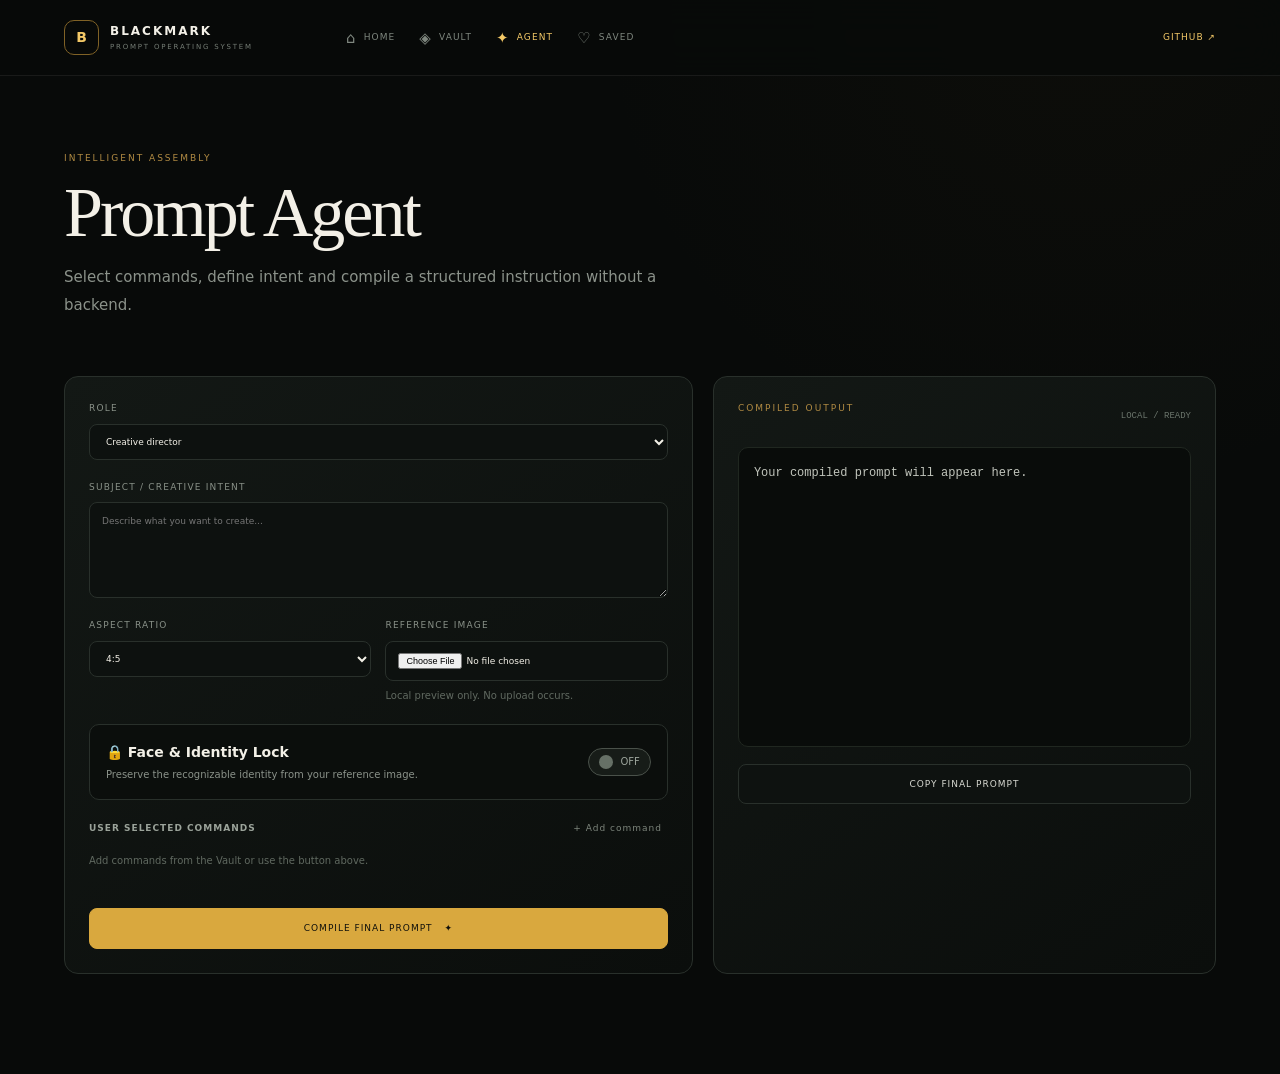
==== agent/index.html @ 3140cf43 "feat: rebuild BLACKMARK v2 prompt vault and agent" ====
<!doctype html><html lang="en"><head><meta charset="utf-8"><meta name="viewport" content="width=device-width, initial-scale=1, viewport-fit=cover"><meta name="theme-color" content="#080a09"><meta name="description" content="BLACKMARK — premium prompt vault and intelligent prompt compiler"><title>BLACKMARK — Prompt Operating System</title><link rel="stylesheet" href="../css/global.css"></head><body><noscript>BLACKMARK requires JavaScript to browse the local prompt vault.</noscript><script src="../js/config.js"></script><script src="../js/data-loader.js"></script><script src="../js/app.js"></script></body></html>
---- css/global.css ----
:root{--bg:#080a09;--surface:#0e1210;--surface-2:#131815;--line:#29302b;--text:#f3f0e7;--muted:#8b928a;--gold:#d9a83e;--gold-2:#f4c967;--danger:#d98768;--radius:14px;--shadow:0 22px 70px #0009;--sans:Inter,ui-sans-serif,system-ui,sans-serif;--serif:Georgia,'Times New Roman',serif}*{box-sizing:border-box}html{background:var(--bg);scroll-behavior:smooth}body{margin:0;background:radial-gradient(circle at 85% 0,#4c381313,transparent 32%),var(--bg);color:var(--text);font:14px/1.6 var(--sans)}a{color:inherit;text-decoration:none}button,input,select,textarea{font:inherit}button{cursor:pointer}button:focus-visible,a:focus-visible,input:focus-visible,select:focus-visible,textarea:focus-visible{outline:2px solid var(--gold-2);outline-offset:3px}.app-shell{min-height:100vh}.site-header{height:76px;display:flex;align-items:center;gap:32px;padding:0 clamp(18px,5vw,72px);border-bottom:1px solid #ffffff12;background:#080a09e8;backdrop-filter:blur(18px);position:sticky;top:0;z-index:20}.brand{display:flex;align-items:center;gap:11px;min-width:250px}.brand-mark{width:35px;height:35px;display:grid;place-items:center;border:1px solid #806226;border-radius:10px;color:var(--gold-2);font-weight:700}.brand b{display:block;letter-spacing:2px;font-size:12px}.brand small{display:block;color:#757d75;letter-spacing:1.8px;font-size:7px}.desktop-nav{display:flex;align-items:center;gap:24px}.desktop-nav a{display:flex;gap:7px;align-items:center;color:#7f877f;text-transform:uppercase;letter-spacing:1.1px;font-size:9px}.desktop-nav a:hover,.desktop-nav a.active{color:var(--gold-2)}.desktop-nav i,.bottom-nav i{font-style:normal;font-size:15px}.github-link{margin-left:auto;color:var(--gold-2);font-size:9px;letter-spacing:1px}.bottom-nav{display:none}.hero,.section,.page-head,.vault-layout,.agent-layout{max-width:1300px;margin:auto;padding-left:clamp(18px,5vw,72px);padding-right:clamp(18px,5vw,72px)}.hero{min-height:620px;display:grid;grid-template-columns:1.05fr .95fr;align-items:center;gap:40px}.eyebrow{color:#b18b43;font-size:9px;letter-spacing:2px;text-transform:uppercase;margin:0 0 14px}.hero h1,.page-head h1{font:500 clamp(46px,6vw,84px)/.98 var(--serif);letter-spacing:-3px;margin:0 0 24px;max-width:800px}.hero h1 em{color:var(--gold-2);font-style:normal}.lead{max-width:650px;color:var(--muted);font-size:15px;line-height:1.85}.hero-actions{display:flex;gap:10px;margin-top:30px;flex-wrap:wrap}.button{display:inline-flex;align-items:center;justify-content:center;gap:12px;border:1px solid var(--line);background:var(--surface);color:#d8d9d2;border-radius:8px;padding:12px 17px;text-transform:uppercase;letter-spacing:1px;font-size:9px}.button:hover{border-color:#8a6829;transform:translateY(-1px)}.button.gold{background:var(--gold);border-color:var(--gold);color:#10100b}.button.small{padding:9px 11px}.button.wide{width:100%;margin-top:20px}.hero-stats{display:flex;gap:28px;margin-top:45px}.hero-stats div{padding-right:28px;border-right:1px solid var(--line)}.hero-stats div:last-child{border:0}.hero-stats b{font:500 25px var(--serif);display:block}.hero-stats span{color:#707970;text-transform:uppercase;font-size:8px;letter-spacing:1.2px}.hero-orbit{height:430px;position:relative;display:grid;place-items:center}.orbit-ring{position:absolute;border:1px solid #80632855;border-radius:50%;transform:rotate(-20deg)}.ring-a{width:360px;height:230px}.ring-b{width:265px;height:390px;transform:rotate(43deg);border-color:#ffffff18}.orbit-core{width:180px;height:180px;border:1px solid #b98d37;border-radius:50%;display:grid;place-content:center;text-align:center;background:radial-gradient(circle,#684d1e99,#0b0f0c 70%);box-shadow:0 0 80px #b98d3720}.orbit-core span{font:500 55px var(--serif);color:var(--gold-2)}.orbit-core small{color:#7e857d;font:8px var(--sans);letter-spacing:1.4px}.section{padding-top:72px}.section-heading{display:flex;justify-content:space-between;align-items:end;margin-bottom:20px}.section-heading h2{font:500 37px/1 var(--serif);margin:0}.inline-link{color:var(--gold-2);font-size:10px}.access-grid{display:grid;grid-template-columns:repeat(4,1fr);gap:10px}.access-grid a{padding:22px;border:1px solid var(--line);background:linear-gradient(140deg,var(--surface-2),var(--surface));border-radius:12px;transition:.2s}.access-grid a:hover{border-color:#8b682a;transform:translateY(-3px)}.access-grid span{color:var(--gold-2);font-size:25px}.access-grid b,.access-grid small{display:block}.access-grid b{margin-top:20px}.access-grid small{color:var(--muted);font-size:11px}.horizontal-list{display:flex;gap:12px;overflow-x:auto;scroll-snap-type:x mandatory;padding-bottom:10px}.horizontal-list .prompt-card{min-width:310px;scroll-snap-align:start}.category-grid{display:grid;grid-template-columns:repeat(4,1fr);gap:10px;padding-bottom:80px}.category-card{position:relative;min-height:190px;padding:18px;border:1px solid var(--line);border-radius:12px;background:linear-gradient(145deg,#131915,#0b0e0c);transition:.2s}.category-card:hover{border-color:#846328;transform:translateY(-3px)}.category-icon{color:var(--gold-2);font-size:21px}.category-index{float:right;color:#59615a;font:10px monospace}.category-card h3{font:500 22px/1.1 var(--serif);margin:18px 0 8px}.category-card p{color:var(--muted);font-size:11px;line-height:1.6}.category-card footer{position:absolute;bottom:15px;color:#697169;font-size:9px;text-transform:uppercase;letter-spacing:1px}.category-card footer b{color:var(--gold-2);margin-left:6px}.prompt-card{padding:18px;border:1px solid var(--line);border-radius:12px;background:linear-gradient(145deg,#131815,#0c100e);min-height:235px;transition:.2s}.prompt-card:hover{border-color:#765a29;box-shadow:var(--shadow);transform:translateY(-2px)}.card-meta,.card-footer,.result-bar,.output-head,.selected-head{display:flex;align-items:center;justify-content:space-between;gap:12px}.command{color:var(--gold-2);font:12px ui-monospace,monospace}.icon-button{border:0;background:transparent;color:#707970;font-size:20px}.icon-button.saved{color:var(--gold-2)}.prompt-card h3{font:500 22px/1.1 var(--serif);margin:20px 0 8px}.prompt-card p{color:var(--muted);font-size:12px;margin:0}.instruction{color:#b5b9b0;font:11px/1.6 ui-monospace,monospace;border:1px solid #202720;background:#090c0a;border-radius:8px;padding:10px;margin:16px 0;max-height:59px;overflow:hidden}.card-footer{border-top:1px solid var(--line);padding-top:13px;color:#677067;font-size:9px}.text-button{border:0;background:transparent;color:#7d857c;font-size:9px;letter-spacing:1px}.text-button:hover,.text-button.gold{color:var(--gold-2)}.page-head{padding-top:75px;padding-bottom:42px}.page-head h1{font-size:clamp(45px,6vw,70px);margin-bottom:16px}.vault-layout{display:grid;grid-template-columns:240px 1fr;gap:30px;padding-bottom:90px}.filter-panel{position:sticky;top:100px;align-self:start}.search-label,.agent-panel label{display:block;color:#899188;text-transform:uppercase;letter-spacing:1.2px;font-size:9px}.search-label input,.agent-panel input,.agent-panel select,.agent-panel textarea{display:block;width:100%;margin-top:8px;padding:11px 12px;background:#0d110f;border:1px solid var(--line);border-radius:8px;color:var(--text);outline:none}.filter-title{color:#626a62;text-transform:uppercase;letter-spacing:1.4px;font-size:9px;margin:30px 0 10px}.filter-link{display:flex;justify-content:space-between;padding:9px 10px;color:#7e877e;font-size:11px;border-radius:7px}.filter-link span{color:#525a52;font-size:9px}.filter-link:hover,.filter-link.active{background:#181b14;color:var(--gold-2)}.prompt-grid{display:grid;grid-template-columns:repeat(2,minmax(0,1fr));gap:12px}.result-bar{margin-bottom:15px;color:#929a91;font-size:11px}.empty-state,.error-state{text-align:center;border:1px dashed #3a423a;border-radius:12px;padding:70px 20px;color:var(--muted);grid-column:1/-1}.empty-state span{font-size:35px;color:var(--gold-2)}.agent-layout{display:grid;grid-template-columns:1fr .8fr;gap:20px;padding-bottom:100px}.agent-panel,.output-panel{border:1px solid var(--line);border-radius:14px;background:linear-gradient(145deg,#131815,#0b0e0c);padding:24px}.agent-panel>label{margin-bottom:20px}.agent-grid{display:grid;grid-template-columns:1fr 1fr;gap:14px}.helper{display:block;color:#606960;font-size:10px;margin-top:7px;text-transform:none;letter-spacing:0}.lock-card{display:flex;justify-content:space-between;align-items:center;padding:16px;border:1px solid var(--line);border-radius:10px;margin:20px 0;background:#0b0e0c}.lock-card.on{border-color:#8e6b2a;background:#1b160b}.lock-card b,.lock-card small{display:block}.lock-card small{color:var(--muted);font-size:10px;margin-top:4px}.switch{border:1px solid #4a514a;background:#171c18;border-radius:30px;color:#9ba39a;padding:5px 10px;display:flex;gap:8px;align-items:center;font-size:10px}.switch span{width:14px;height:14px;border-radius:50%;background:#667066}.lock-card.on .switch{color:var(--gold-2);border-color:#97712f}.lock-card.on .switch span{background:var(--gold-2)}.selected-head{color:#9ba39a;text-transform:uppercase;letter-spacing:1px;font-size:9px}.selected-commands{display:flex;flex-wrap:wrap;gap:7px;margin-top:10px;min-height:42px}.selected-commands button{padding:7px 10px;border:1px solid #715725;background:#19140a;color:var(--gold-2);border-radius:18px;font:10px monospace}.output-panel{min-height:440px}.output-head span{font:9px monospace;color:#6b756c}.output-panel pre{white-space:pre-wrap;min-height:300px;color:#c1c5bc;font:12px/1.7 ui-monospace,monospace;background:#090c0a;border:1px solid #202720;border-radius:10px;padding:15px;margin:17px 0}.output-panel .button{margin-top:0;width:100%}#toast{position:fixed;left:50%;bottom:25px;z-index:40;transform:translate(-50%,20px);opacity:0;pointer-events:none;background:var(--gold);color:#10100b;padding:10px 16px;border-radius:7px;font-size:11px;font-weight:700;transition:.2s}.show{opacity:1!important;transform:translate(-50%,0)!important}
@media(max-width:900px){.desktop-nav{gap:12px}.desktop-nav a{font-size:8px}.github-link{display:none}.hero{grid-template-columns:1fr}.hero-orbit{position:absolute;right:-100px;top:120px;opacity:.25;width:470px}.hero-copy{position:relative;z-index:1}.access-grid,.category-grid{grid-template-columns:repeat(2,1fr)}.vault-layout{grid-template-columns:1fr}.filter-panel{position:static}.filter-panel .filter-link{display:none}.filter-panel .filter-link.active{display:flex}.agent-layout{grid-template-columns:1fr}}
@media(max-width:620px){body{padding-bottom:72px}.site-header{height:64px;padding:0 16px}.brand{min-width:0}.brand small{font-size:6px}.desktop-nav{display:none}.bottom-nav{position:fixed;display:flex;bottom:0;left:0;right:0;height:68px;padding-bottom:env(safe-area-inset-bottom);background:#0c100eeF;border-top:1px solid var(--line);z-index:30;justify-content:space-around}.bottom-nav a{display:flex;flex-direction:column;align-items:center;justify-content:center;gap:2px;color:#737c73;font-size:9px}.bottom-nav a.active{color:var(--gold-2)}.bottom-nav i{font-size:18px}.hero{min-height:650px;padding-top:60px}.hero h1{font-size:51px;letter-spacing:-2px}.hero-stats{gap:15px;margin-top:30px}.hero-stats div{padding-right:14px;margin-right:0}.section{padding-top:54px}.section-heading h2{font-size:31px}.access-grid,.category-grid,.prompt-grid{grid-template-columns:1fr}.access-grid a{min-height:145px}.category-grid{gap:8px}.category-card{min-height:165px}.horizontal-list .prompt-card{min-width:285px}.page-head{padding-top:48px}.page-head h1{letter-spacing:-2px}.vault-layout{padding-bottom:40px}.agent-panel,.output-panel{padding:16px}.agent-grid{grid-template-columns:1fr}.lock-card{align-items:flex-start;gap:12px}.prompt-card h3{font-size:20px}}
@media(prefers-reduced-motion:reduce){*,*:before,*:after{scroll-behavior:auto!important;transition:none!important}}
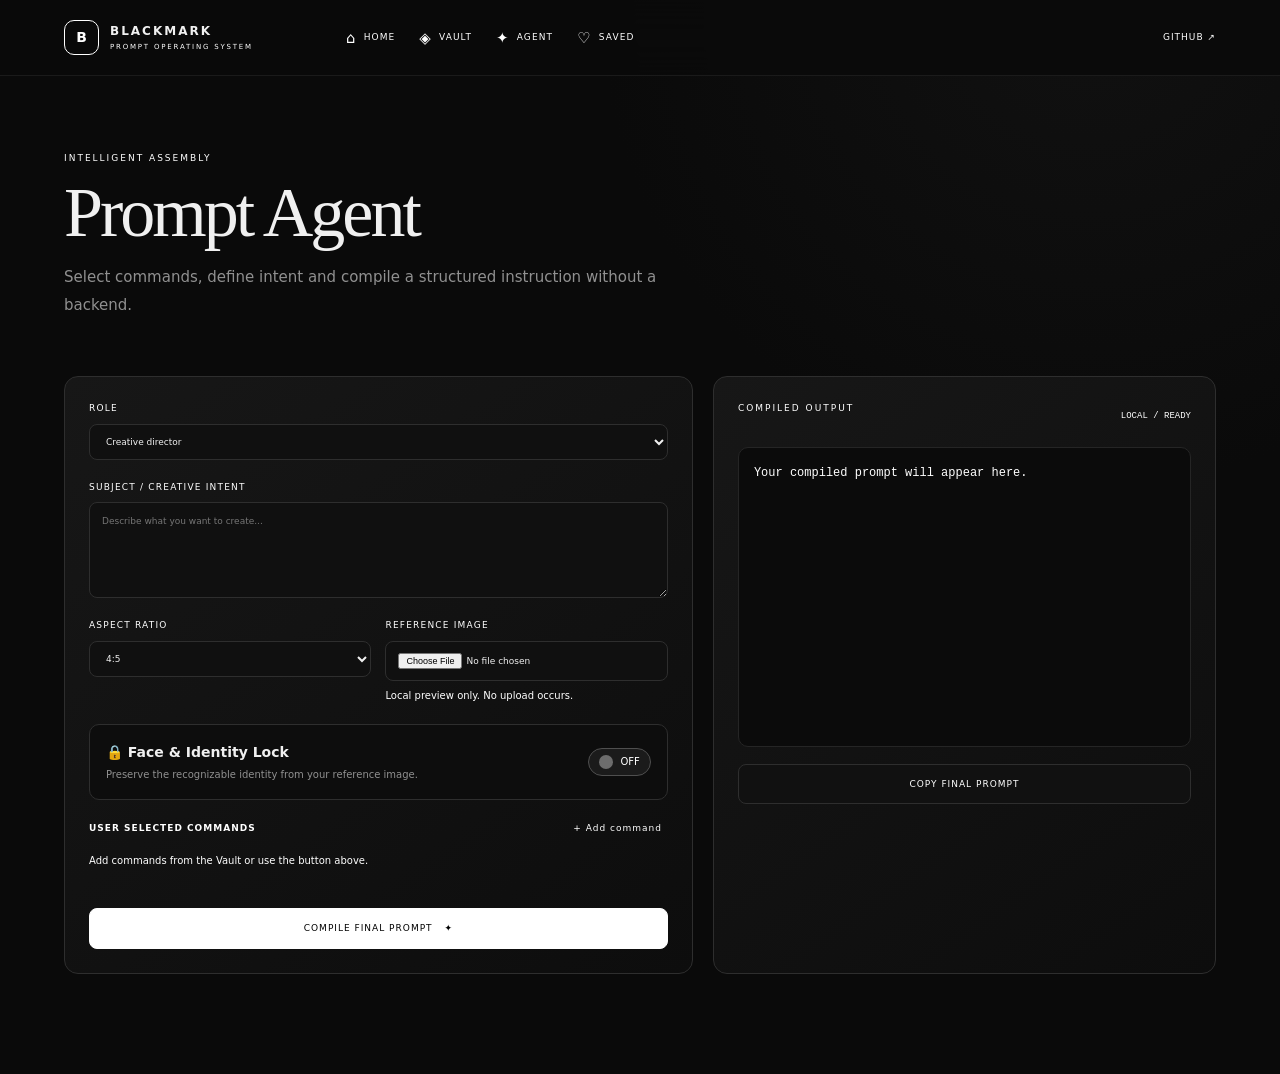
==== commit bef2dae0: "fix: refresh deployed assets and restore category totals" ====
--- a/agent/index.html
+++ b/agent/index.html
@@ -1 +1 @@
-<!doctype html><html lang="en"><head><meta charset="utf-8"><meta name="viewport" content="width=device-width, initial-scale=1, viewport-fit=cover"><meta name="theme-color" content="#080a09"><meta name="description" content="BLACKMARK — premium prompt vault and intelligent prompt compiler"><title>BLACKMARK — Prompt Operating System</title><link rel="stylesheet" href="../css/global.css"></head><body><noscript>BLACKMARK requires JavaScript to browse the local prompt vault.</noscript><script src="../js/config.js"></script><script src="../js/data-loader.js"></script><script src="../js/app.js"></script></body></html>
+<!doctype html><html lang="en"><head><meta charset="utf-8"><meta name="viewport" content="width=device-width, initial-scale=1, viewport-fit=cover"><meta name="theme-color" content="#080a09"><meta name="description" content="BLACKMARK — premium prompt vault and intelligent prompt compiler"><title>BLACKMARK — Prompt Operating System</title><link rel="stylesheet" href="../css/global.css?v=de8bb08-2"></head><body><noscript>BLACKMARK requires JavaScript to browse the local prompt vault.</noscript><script src="../js/config.js?v=de8bb08-2"></script><script src="../js/data-loader.js?v=de8bb08-2"></script><script src="../js/app.js?v=de8bb08-2"></script></body></html>
--- a/css/global.css
+++ b/css/global.css
@@ -1,4 +1,7 @@
-:root{--bg:#080a09;--surface:#0e1210;--surface-2:#131815;--line:#29302b;--text:#f3f0e7;--muted:#8b928a;--gold:#d9a83e;--gold-2:#f4c967;--danger:#d98768;--radius:14px;--shadow:0 22px 70px #0009;--sans:Inter,ui-sans-serif,system-ui,sans-serif;--serif:Georgia,'Times New Roman',serif}*{box-sizing:border-box}html{background:var(--bg);scroll-behavior:smooth}body{margin:0;background:radial-gradient(circle at 85% 0,#4c381313,transparent 32%),var(--bg);color:var(--text);font:14px/1.6 var(--sans)}a{color:inherit;text-decoration:none}button,input,select,textarea{font:inherit}button{cursor:pointer}button:focus-visible,a:focus-visible,input:focus-visible,select:focus-visible,textarea:focus-visible{outline:2px solid var(--gold-2);outline-offset:3px}.app-shell{min-height:100vh}.site-header{height:76px;display:flex;align-items:center;gap:32px;padding:0 clamp(18px,5vw,72px);border-bottom:1px solid #ffffff12;background:#080a09e8;backdrop-filter:blur(18px);position:sticky;top:0;z-index:20}.brand{display:flex;align-items:center;gap:11px;min-width:250px}.brand-mark{width:35px;height:35px;display:grid;place-items:center;border:1px solid #806226;border-radius:10px;color:var(--gold-2);font-weight:700}.brand b{display:block;letter-spacing:2px;font-size:12px}.brand small{display:block;color:#757d75;letter-spacing:1.8px;font-size:7px}.desktop-nav{display:flex;align-items:center;gap:24px}.desktop-nav a{display:flex;gap:7px;align-items:center;color:#7f877f;text-transform:uppercase;letter-spacing:1.1px;font-size:9px}.desktop-nav a:hover,.desktop-nav a.active{color:var(--gold-2)}.desktop-nav i,.bottom-nav i{font-style:normal;font-size:15px}.github-link{margin-left:auto;color:var(--gold-2);font-size:9px;letter-spacing:1px}.bottom-nav{display:none}.hero,.section,.page-head,.vault-layout,.agent-layout{max-width:1300px;margin:auto;padding-left:clamp(18px,5vw,72px);padding-right:clamp(18px,5vw,72px)}.hero{min-height:620px;display:grid;grid-template-columns:1.05fr .95fr;align-items:center;gap:40px}.eyebrow{color:#b18b43;font-size:9px;letter-spacing:2px;text-transform:uppercase;margin:0 0 14px}.hero h1,.page-head h1{font:500 clamp(46px,6vw,84px)/.98 var(--serif);letter-spacing:-3px;margin:0 0 24px;max-width:800px}.hero h1 em{color:var(--gold-2);font-style:normal}.lead{max-width:650px;color:var(--muted);font-size:15px;line-height:1.85}.hero-actions{display:flex;gap:10px;margin-top:30px;flex-wrap:wrap}.button{display:inline-flex;align-items:center;justify-content:center;gap:12px;border:1px solid var(--line);background:var(--surface);color:#d8d9d2;border-radius:8px;padding:12px 17px;text-transform:uppercase;letter-spacing:1px;font-size:9px}.button:hover{border-color:#8a6829;transform:translateY(-1px)}.button.gold{background:var(--gold);border-color:var(--gold);color:#10100b}.button.small{padding:9px 11px}.button.wide{width:100%;margin-top:20px}.hero-stats{display:flex;gap:28px;margin-top:45px}.hero-stats div{padding-right:28px;border-right:1px solid var(--line)}.hero-stats div:last-child{border:0}.hero-stats b{font:500 25px var(--serif);display:block}.hero-stats span{color:#707970;text-transform:uppercase;font-size:8px;letter-spacing:1.2px}.hero-orbit{height:430px;position:relative;display:grid;place-items:center}.orbit-ring{position:absolute;border:1px solid #80632855;border-radius:50%;transform:rotate(-20deg)}.ring-a{width:360px;height:230px}.ring-b{width:265px;height:390px;transform:rotate(43deg);border-color:#ffffff18}.orbit-core{width:180px;height:180px;border:1px solid #b98d37;border-radius:50%;display:grid;place-content:center;text-align:center;background:radial-gradient(circle,#684d1e99,#0b0f0c 70%);box-shadow:0 0 80px #b98d3720}.orbit-core span{font:500 55px var(--serif);color:var(--gold-2)}.orbit-core small{color:#7e857d;font:8px var(--sans);letter-spacing:1.4px}.section{padding-top:72px}.section-heading{display:flex;justify-content:space-between;align-items:end;margin-bottom:20px}.section-heading h2{font:500 37px/1 var(--serif);margin:0}.inline-link{color:var(--gold-2);font-size:10px}.access-grid{display:grid;grid-template-columns:repeat(4,1fr);gap:10px}.access-grid a{padding:22px;border:1px solid var(--line);background:linear-gradient(140deg,var(--surface-2),var(--surface));border-radius:12px;transition:.2s}.access-grid a:hover{border-color:#8b682a;transform:translateY(-3px)}.access-grid span{color:var(--gold-2);font-size:25px}.access-grid b,.access-grid small{display:block}.access-grid b{margin-top:20px}.access-grid small{color:var(--muted);font-size:11px}.horizontal-list{display:flex;gap:12px;overflow-x:auto;scroll-snap-type:x mandatory;padding-bottom:10px}.horizontal-list .prompt-card{min-width:310px;scroll-snap-align:start}.category-grid{display:grid;grid-template-columns:repeat(4,1fr);gap:10px;padding-bottom:80px}.category-card{position:relative;min-height:190px;padding:18px;border:1px solid var(--line);border-radius:12px;background:linear-gradient(145deg,#131915,#0b0e0c);transition:.2s}.category-card:hover{border-color:#846328;transform:translateY(-3px)}.category-icon{color:var(--gold-2);font-size:21px}.category-index{float:right;color:#59615a;font:10px monospace}.category-card h3{font:500 22px/1.1 var(--serif);margin:18px 0 8px}.category-card p{color:var(--muted);font-size:11px;line-height:1.6}.category-card footer{position:absolute;bottom:15px;color:#697169;font-size:9px;text-transform:uppercase;letter-spacing:1px}.category-card footer b{color:var(--gold-2);margin-left:6px}.prompt-card{padding:18px;border:1px solid var(--line);border-radius:12px;background:linear-gradient(145deg,#131815,#0c100e);min-height:235px;transition:.2s}.prompt-card:hover{border-color:#765a29;box-shadow:var(--shadow);transform:translateY(-2px)}.card-meta,.card-footer,.result-bar,.output-head,.selected-head{display:flex;align-items:center;justify-content:space-between;gap:12px}.command{color:var(--gold-2);font:12px ui-monospace,monospace}.icon-button{border:0;background:transparent;color:#707970;font-size:20px}.icon-button.saved{color:var(--gold-2)}.prompt-card h3{font:500 22px/1.1 var(--serif);margin:20px 0 8px}.prompt-card p{color:var(--muted);font-size:12px;margin:0}.instruction{color:#b5b9b0;font:11px/1.6 ui-monospace,monospace;border:1px solid #202720;background:#090c0a;border-radius:8px;padding:10px;margin:16px 0;max-height:59px;overflow:hidden}.card-footer{border-top:1px solid var(--line);padding-top:13px;color:#677067;font-size:9px}.text-button{border:0;background:transparent;color:#7d857c;font-size:9px;letter-spacing:1px}.text-button:hover,.text-button.gold{color:var(--gold-2)}.page-head{padding-top:75px;padding-bottom:42px}.page-head h1{font-size:clamp(45px,6vw,70px);margin-bottom:16px}.vault-layout{display:grid;grid-template-columns:240px 1fr;gap:30px;padding-bottom:90px}.filter-panel{position:sticky;top:100px;align-self:start}.search-label,.agent-panel label{display:block;color:#899188;text-transform:uppercase;letter-spacing:1.2px;font-size:9px}.search-label input,.agent-panel input,.agent-panel select,.agent-panel textarea{display:block;width:100%;margin-top:8px;padding:11px 12px;background:#0d110f;border:1px solid var(--line);border-radius:8px;color:var(--text);outline:none}.filter-title{color:#626a62;text-transform:uppercase;letter-spacing:1.4px;font-size:9px;margin:30px 0 10px}.filter-link{display:flex;justify-content:space-between;padding:9px 10px;color:#7e877e;font-size:11px;border-radius:7px}.filter-link span{color:#525a52;font-size:9px}.filter-link:hover,.filter-link.active{background:#181b14;color:var(--gold-2)}.prompt-grid{display:grid;grid-template-columns:repeat(2,minmax(0,1fr));gap:12px}.result-bar{margin-bottom:15px;color:#929a91;font-size:11px}.empty-state,.error-state{text-align:center;border:1px dashed #3a423a;border-radius:12px;padding:70px 20px;color:var(--muted);grid-column:1/-1}.empty-state span{font-size:35px;color:var(--gold-2)}.agent-layout{display:grid;grid-template-columns:1fr .8fr;gap:20px;padding-bottom:100px}.agent-panel,.output-panel{border:1px solid var(--line);border-radius:14px;background:linear-gradient(145deg,#131815,#0b0e0c);padding:24px}.agent-panel>label{margin-bottom:20px}.agent-grid{display:grid;grid-template-columns:1fr 1fr;gap:14px}.helper{display:block;color:#606960;font-size:10px;margin-top:7px;text-transform:none;letter-spacing:0}.lock-card{display:flex;justify-content:space-between;align-items:center;padding:16px;border:1px solid var(--line);border-radius:10px;margin:20px 0;background:#0b0e0c}.lock-card.on{border-color:#8e6b2a;background:#1b160b}.lock-card b,.lock-card small{display:block}.lock-card small{color:var(--muted);font-size:10px;margin-top:4px}.switch{border:1px solid #4a514a;background:#171c18;border-radius:30px;color:#9ba39a;padding:5px 10px;display:flex;gap:8px;align-items:center;font-size:10px}.switch span{width:14px;height:14px;border-radius:50%;background:#667066}.lock-card.on .switch{color:var(--gold-2);border-color:#97712f}.lock-card.on .switch span{background:var(--gold-2)}.selected-head{color:#9ba39a;text-transform:uppercase;letter-spacing:1px;font-size:9px}.selected-commands{display:flex;flex-wrap:wrap;gap:7px;margin-top:10px;min-height:42px}.selected-commands button{padding:7px 10px;border:1px solid #715725;background:#19140a;color:var(--gold-2);border-radius:18px;font:10px monospace}.output-panel{min-height:440px}.output-head span{font:9px monospace;color:#6b756c}.output-panel pre{white-space:pre-wrap;min-height:300px;color:#c1c5bc;font:12px/1.7 ui-monospace,monospace;background:#090c0a;border:1px solid #202720;border-radius:10px;padding:15px;margin:17px 0}.output-panel .button{margin-top:0;width:100%}#toast{position:fixed;left:50%;bottom:25px;z-index:40;transform:translate(-50%,20px);opacity:0;pointer-events:none;background:var(--gold);color:#10100b;padding:10px 16px;border-radius:7px;font-size:11px;font-weight:700;transition:.2s}.show{opacity:1!important;transform:translate(-50%,0)!important}
+:root{--bg:#0a0a0a;--surface:#111111;--surface-2:#171717;--line:#2e2e2e;--text:#f0f0f0;--muted:#909090;--accent:#ffffff;--accent-strong:#ffffff;--danger:#ffffff;--radius:14px;--shadow:0 22px 70px #0009;--sans:Inter,ui-sans-serif,system-ui,sans-serif;--serif:Georgia,'Times New Roman',serif}*{box-sizing:border-box}html{background:var(--bg);scroll-behavior:smooth}body{margin:0;background:radial-gradient(circle at 85% 0,#111111,transparent 32%),var(--bg);color:var(--text);font:14px/1.6 var(--sans)}a{color:inherit;text-decoration:none}button,input,select,textarea{font:inherit}button{cursor:pointer}button:focus-visible,a:focus-visible,input:focus-visible,select:focus-visible,textarea:focus-visible{outline:2px solid var(--accent-strong);outline-offset:3px}.app-shell{min-height:100vh}.site-header{height:76px;display:flex;align-items:center;gap:32px;padding:0 clamp(18px,5vw,72px);border-bottom:1px solid #ffffff12;background:#0a0a0ae8;backdrop-filter:blur(18px);position:sticky;top:0;z-index:20}.brand{display:flex;align-items:center;gap:11px;min-width:250px}.brand-mark{width:35px;height:35px;display:grid;place-items:center;border:1px solid #ffffff;border-radius:10px;color:var(--accent-strong);font-weight:700}.brand b{display:block;letter-spacing:2px;font-size:12px}.brand small{display:block;color:#ffffff;letter-spacing:1.8px;font-size:7px}.desktop-nav{display:flex;align-items:center;gap:24px}.desktop-nav a{display:flex;gap:7px;align-items:center;color:#ffffff;text-transform:uppercase;letter-spacing:1.1px;font-size:9px}.desktop-nav a:hover,.desktop-nav a.active{color:var(--accent-strong)}.desktop-nav i,.bottom-nav i{font-style:normal;font-size:15px}.github-link{margin-left:auto;color:var(--accent-strong);font-size:9px;letter-spacing:1px}.bottom-nav{display:none}.hero,.section,.page-head,.vault-layout,.agent-layout{max-width:1300px;margin:auto;padding-left:clamp(18px,5vw,72px);padding-right:clamp(18px,5vw,72px)}.hero{min-height:620px;display:grid;grid-template-columns:1.05fr .95fr;align-items:center;gap:40px}.eyebrow{color:#ffffff;font-size:9px;letter-spacing:2px;text-transform:uppercase;margin:0 0 14px}.hero h1,.page-head h1{font:500 clamp(46px,6vw,84px)/.98 var(--serif);letter-spacing:-3px;margin:0 0 24px;max-width:800px}.hero h1 em{color:var(--accent-strong);font-style:normal}.lead{max-width:650px;color:var(--muted);font-size:15px;line-height:1.85}.hero-actions{display:flex;gap:10px;margin-top:30px;flex-wrap:wrap}.button{display:inline-flex;align-items:center;justify-content:center;gap:12px;border:1px solid var(--line);background:var(--surface);color:#ffffff;border-radius:8px;padding:12px 17px;text-transform:uppercase;letter-spacing:1px;font-size:9px}.button:hover{border-color:#ffffff;transform:translateY(-1px)}.button.gold{background:var(--accent);border-color:var(--accent);color:#ffffff}.button.small{padding:9px 11px}.button.wide{width:100%;margin-top:20px}.hero-stats{display:flex;gap:28px;margin-top:45px}.hero-stats div{padding-right:28px;border-right:1px solid var(--line)}.hero-stats div:last-child{border:0}.hero-stats b{font:500 25px var(--serif);display:block}.hero-stats span{color:#ffffff;text-transform:uppercase;font-size:8px;letter-spacing:1.2px}.hero-orbit{height:430px;position:relative;display:grid;place-items:center}.orbit-ring{position:absolute;border:1px solid #65656555;border-radius:50%;transform:rotate(-20deg)}.ring-a{width:360px;height:230px}.ring-b{width:265px;height:390px;transform:rotate(43deg);border-color:#ffffff18}.orbit-core{width:180px;height:180px;border:1px solid #ffffff;border-radius:50%;display:grid;place-content:center;text-align:center;background:radial-gradient(circle,#30303099,#0e0e0e 70%);box-shadow:0 0 80px #ffffff20}.orbit-core span{font:500 55px var(--serif);color:var(--accent-strong)}.orbit-core small{color:#ffffff;font:8px var(--sans);letter-spacing:1.4px}.section{padding-top:72px}.section-heading{display:flex;justify-content:space-between;align-items:end;margin-bottom:20px}.section-heading h2{font:500 37px/1 var(--serif);margin:0}.inline-link{color:var(--accent-strong);font-size:10px}.access-grid{display:grid;grid-template-columns:repeat(4,1fr);gap:10px}.access-grid a{padding:22px;border:1px solid var(--line);background:linear-gradient(140deg,var(--surface-2),var(--surface));border-radius:12px;transition:.2s}.access-grid a:hover{border-color:#ffffff;transform:translateY(-3px)}.access-grid span{color:var(--accent-strong);font-size:25px}.access-grid b,.access-grid small{display:block}.access-grid b{margin-top:20px}.access-grid small{color:var(--muted);font-size:11px}.horizontal-list{display:flex;gap:12px;overflow-x:auto;scroll-snap-type:x mandatory;padding-bottom:10px}.horizontal-list .prompt-card{min-width:310px;scroll-snap-align:start}.category-grid{display:grid;grid-template-columns:repeat(4,1fr);gap:10px;padding-bottom:80px}.category-card{position:relative;min-height:190px;padding:18px;border:1px solid var(--line);border-radius:12px;background:linear-gradient(145deg,#171717,#0d0d0d);transition:.2s}.category-card:hover{border-color:#ffffff;transform:translateY(-3px)}.category-icon{color:var(--accent-strong);font-size:21px}.category-index{float:right;color:#ffffff;font:10px monospace}.category-card h3{font:500 22px/1.1 var(--serif);margin:18px 0 8px}.category-card p{color:var(--muted);font-size:11px;line-height:1.6}.category-card footer{position:absolute;bottom:15px;color:#ffffff;font-size:9px;text-transform:uppercase;letter-spacing:1px}.category-card footer b{color:var(--accent-strong);margin-left:6px}.prompt-card{padding:18px;border:1px solid var(--line);border-radius:12px;background:linear-gradient(145deg,#171717,#0f0f0f);min-height:235px;transition:.2s}.prompt-card:hover{border-color:#ffffff;box-shadow:var(--shadow);transform:translateY(-2px)}.card-meta,.card-footer,.result-bar,.output-head,.selected-head{display:flex;align-items:center;justify-content:space-between;gap:12px}.command{color:var(--accent-strong);font:12px ui-monospace,monospace}.icon-button{border:0;background:transparent;color:#ffffff;font-size:20px}.icon-button.saved{color:var(--accent-strong)}.prompt-card h3{font:500 22px/1.1 var(--serif);margin:20px 0 8px}.prompt-card p{color:var(--muted);font-size:12px;margin:0}.instruction{color:#ffffff;font:11px/1.6 ui-monospace,monospace;border:1px solid #252525;background:#0b0b0b;border-radius:8px;padding:10px;margin:16px 0;max-height:59px;overflow:hidden}.card-footer{border-top:1px solid var(--line);padding-top:13px;color:#ffffff;font-size:9px}.text-button{border:0;background:transparent;color:#ffffff;font-size:9px;letter-spacing:1px}.text-button:hover,.text-button.gold{color:var(--accent-strong)}.page-head{padding-top:75px;padding-bottom:42px}.page-head h1{font-size:clamp(45px,6vw,70px);margin-bottom:16px}.vault-layout{display:grid;grid-template-columns:240px 1fr;gap:30px;padding-bottom:90px}.filter-panel{position:sticky;top:100px;align-self:start}.search-label,.agent-panel label{display:block;color:#ffffff;text-transform:uppercase;letter-spacing:1.2px;font-size:9px}.search-label input,.agent-panel input,.agent-panel select,.agent-panel textarea{display:block;width:100%;margin-top:8px;padding:11px 12px;background:#101010;border:1px solid var(--line);border-radius:8px;color:var(--text);outline:none}.filter-title{color:#ffffff;text-transform:uppercase;letter-spacing:1.4px;font-size:9px;margin:30px 0 10px}.filter-link{display:flex;justify-content:space-between;padding:9px 10px;color:#ffffff;font-size:11px;border-radius:7px}.filter-link span{color:#ffffff;font-size:9px}.filter-link:hover,.filter-link.active{background:#1a1a1a;color:var(--accent-strong)}.prompt-grid{display:grid;grid-template-columns:repeat(2,minmax(0,1fr));gap:12px}.result-bar{margin-bottom:15px;color:#ffffff;font-size:11px}.empty-state,.error-state{text-align:center;border:1px dashed #404040;border-radius:12px;padding:70px 20px;color:var(--muted);grid-column:1/-1}.empty-state span{font-size:35px;color:var(--accent-strong)}.agent-layout{display:grid;grid-template-columns:1fr .8fr;gap:20px;padding-bottom:100px}.agent-panel,.output-panel{border:1px solid var(--line);border-radius:14px;background:linear-gradient(145deg,#171717,#0d0d0d);padding:24px}.agent-panel>label{margin-bottom:20px}.agent-grid{display:grid;grid-template-columns:1fr 1fr;gap:14px}.helper{display:block;color:#ffffff;font-size:10px;margin-top:7px;text-transform:none;letter-spacing:0}.lock-card{display:flex;justify-content:space-between;align-items:center;padding:16px;border:1px solid var(--line);border-radius:10px;margin:20px 0;background:#0d0d0d}.lock-card.on{border-color:#ffffff;background:#161616}.lock-card b,.lock-card small{display:block}.lock-card small{color:var(--muted);font-size:10px;margin-top:4px}.switch{border:1px solid #4f4f4f;background:#1b1b1b;border-radius:30px;color:#ffffff;padding:5px 10px;display:flex;gap:8px;align-items:center;font-size:10px}.switch span{width:14px;height:14px;border-radius:50%;background:#6d6d6d}.lock-card.on .switch{color:var(--accent-strong);border-color:#ffffff}.lock-card.on .switch span{background:var(--accent-strong)}.selected-head{color:#ffffff;text-transform:uppercase;letter-spacing:1px;font-size:9px}.selected-commands{display:flex;flex-wrap:wrap;gap:7px;margin-top:10px;min-height:42px}.selected-commands button{padding:7px 10px;border:1px solid #ffffff;background:#141414;color:var(--accent-strong);border-radius:18px;font:10px monospace}.output-panel{min-height:440px}.output-head span{font:9px monospace;color:#ffffff}.output-panel pre{white-space:pre-wrap;min-height:300px;color:#ffffff;font:12px/1.7 ui-monospace,monospace;background:#0b0b0b;border:1px solid #252525;border-radius:10px;padding:15px;margin:17px 0}.output-panel .button{margin-top:0;width:100%}#toast{position:fixed;left:50%;bottom:25px;z-index:40;transform:translate(-50%,20px);opacity:0;pointer-events:none;background:var(--accent);color:#ffffff;padding:10px 16px;border-radius:7px;font-size:11px;font-weight:700;transition:.2s}.show{opacity:1!important;transform:translate(-50%,0)!important}
 @media(max-width:900px){.desktop-nav{gap:12px}.desktop-nav a{font-size:8px}.github-link{display:none}.hero{grid-template-columns:1fr}.hero-orbit{position:absolute;right:-100px;top:120px;opacity:.25;width:470px}.hero-copy{position:relative;z-index:1}.access-grid,.category-grid{grid-template-columns:repeat(2,1fr)}.vault-layout{grid-template-columns:1fr}.filter-panel{position:static}.filter-panel .filter-link{display:none}.filter-panel .filter-link.active{display:flex}.agent-layout{grid-template-columns:1fr}}
-@media(max-width:620px){body{padding-bottom:72px}.site-header{height:64px;padding:0 16px}.brand{min-width:0}.brand small{font-size:6px}.desktop-nav{display:none}.bottom-nav{position:fixed;display:flex;bottom:0;left:0;right:0;height:68px;padding-bottom:env(safe-area-inset-bottom);background:#0c100eeF;border-top:1px solid var(--line);z-index:30;justify-content:space-around}.bottom-nav a{display:flex;flex-direction:column;align-items:center;justify-content:center;gap:2px;color:#737c73;font-size:9px}.bottom-nav a.active{color:var(--gold-2)}.bottom-nav i{font-size:18px}.hero{min-height:650px;padding-top:60px}.hero h1{font-size:51px;letter-spacing:-2px}.hero-stats{gap:15px;margin-top:30px}.hero-stats div{padding-right:14px;margin-right:0}.section{padding-top:54px}.section-heading h2{font-size:31px}.access-grid,.category-grid,.prompt-grid{grid-template-columns:1fr}.access-grid a{min-height:145px}.category-grid{gap:8px}.category-card{min-height:165px}.horizontal-list .prompt-card{min-width:285px}.page-head{padding-top:48px}.page-head h1{letter-spacing:-2px}.vault-layout{padding-bottom:40px}.agent-panel,.output-panel{padding:16px}.agent-grid{grid-template-columns:1fr}.lock-card{align-items:flex-start;gap:12px}.prompt-card h3{font-size:20px}}
+@media(max-width:620px){body{padding-bottom:72px}.site-header{height:64px;padding:0 16px}.brand{min-width:0}.brand small{font-size:6px}.desktop-nav{display:none}.bottom-nav{position:fixed;display:flex;bottom:0;left:0;right:0;height:68px;padding-bottom:env(safe-area-inset-bottom);background:#0f0f0feF;border-top:1px solid var(--line);z-index:30;justify-content:space-around}.bottom-nav a{display:flex;flex-direction:column;align-items:center;justify-content:center;gap:2px;color:#ffffff;font-size:9px}.bottom-nav a.active{color:var(--accent-strong)}.bottom-nav i{font-size:18px}.hero{min-height:650px;padding-top:60px}.hero h1{font-size:51px;letter-spacing:-2px}.hero-stats{gap:15px;margin-top:30px}.hero-stats div{padding-right:14px;margin-right:0}.section{padding-top:54px}.section-heading h2{font-size:31px}.access-grid,.category-grid,.prompt-grid{grid-template-columns:1fr}.access-grid a{min-height:145px}.category-grid{gap:8px}.category-card{min-height:165px}.horizontal-list .prompt-card{min-width:285px}.page-head{padding-top:48px}.page-head h1{letter-spacing:-2px}.vault-layout{padding-bottom:40px}.agent-panel,.output-panel{padding:16px}.agent-grid{grid-template-columns:1fr}.lock-card{align-items:flex-start;gap:12px}.prompt-card h3{font-size:20px}}
 @media(prefers-reduced-motion:reduce){*,*:before,*:after{scroll-behavior:auto!important;transition:none!important}}
+
+/* Strict monochrome overrides: hierarchy comes from type, spacing and contrast. */
+:root{--gold:#fff;--gold-2:#fff;--accent:#fff;--accent-strong:#fff} .button.gold{background:#fff;color:#000;border-color:#fff}.command,.eyebrow,.inline-link,.access-grid span,.category-icon,.category-card footer b,.text-button.gold,.orbit-core span,.switch{color:#fff}.orbit-ring{border-color:#fff5}.category-card:hover,.prompt-card:hover,.access-grid a:hover{border-color:#fff}.lock-card.on{border-color:#fff;background:#181818}.lock-card.on .switch{border-color:#fff;color:#fff}.lock-card.on .switch span{background:#fff} #toast{background:#fff;color:#000}
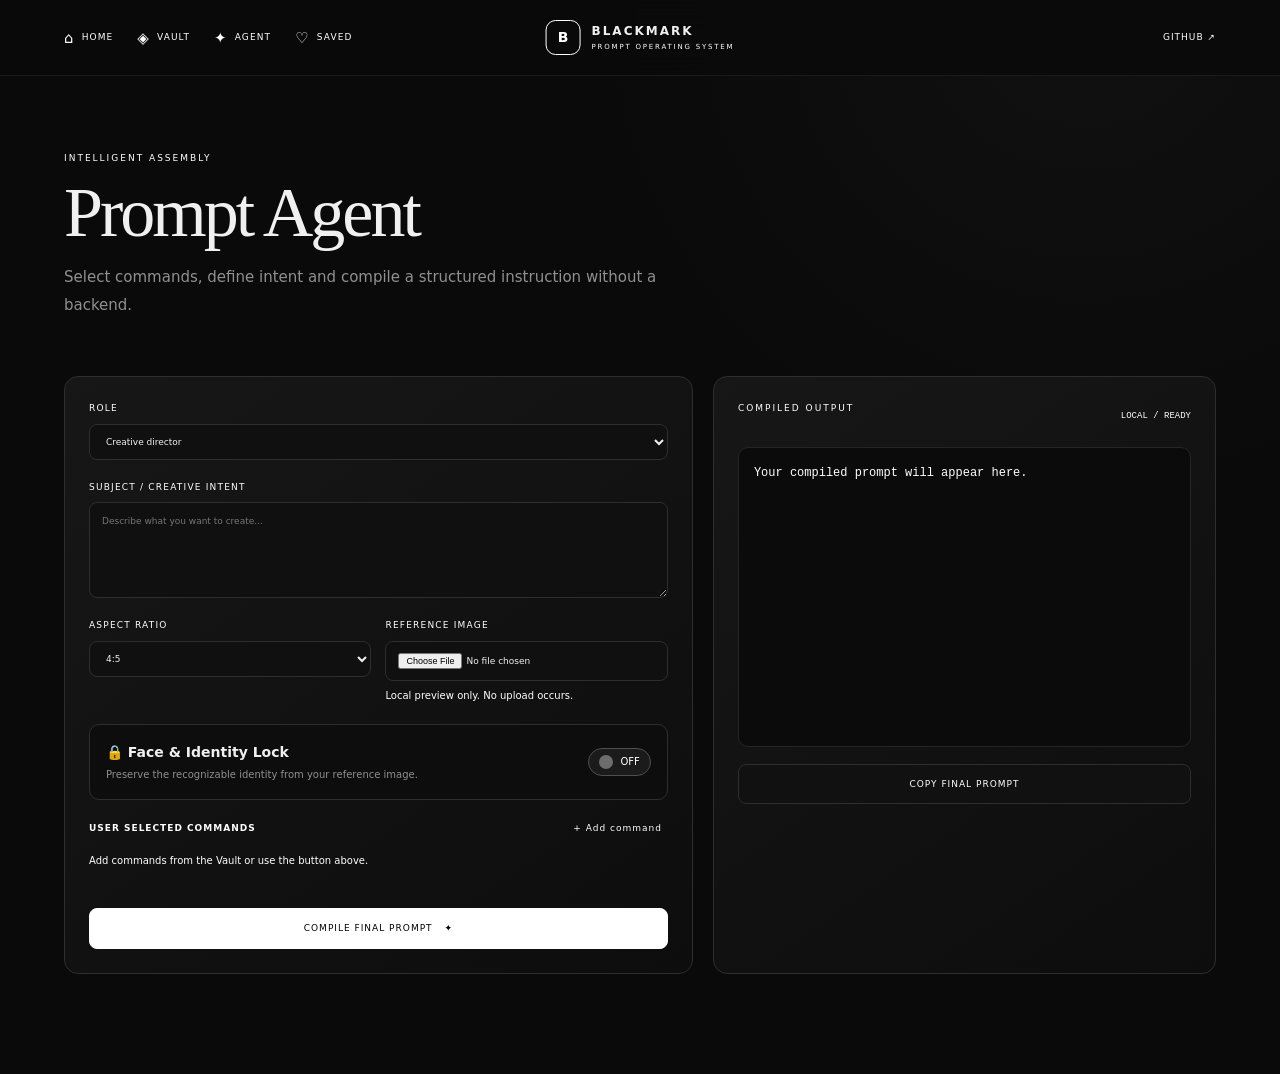
==== commit de5aa135: "fix: restore category names and center monochrome header" ====
--- a/agent/index.html
+++ b/agent/index.html
@@ -1 +1 @@
-<!doctype html><html lang="en"><head><meta charset="utf-8"><meta name="viewport" content="width=device-width, initial-scale=1, viewport-fit=cover"><meta name="theme-color" content="#080a09"><meta name="description" content="BLACKMARK — premium prompt vault and intelligent prompt compiler"><title>BLACKMARK — Prompt Operating System</title><link rel="stylesheet" href="../css/global.css?v=de8bb08-2"></head><body><noscript>BLACKMARK requires JavaScript to browse the local prompt vault.</noscript><script src="../js/config.js?v=de8bb08-2"></script><script src="../js/data-loader.js?v=de8bb08-2"></script><script src="../js/app.js?v=de8bb08-2"></script></body></html>
+<!doctype html><html lang="en"><head><meta charset="utf-8"><meta name="viewport" content="width=device-width, initial-scale=1, viewport-fit=cover"><meta name="theme-color" content="#080a09"><meta name="description" content="BLACKMARK — premium prompt vault and intelligent prompt compiler"><title>BLACKMARK — Prompt Operating System</title><link rel="stylesheet" href="../css/global.css?v=category-fix-1"></head><body><noscript>BLACKMARK requires JavaScript to browse the local prompt vault.</noscript><script src="../js/config.js?v=category-fix-1"></script><script src="../js/data-loader.js?v=category-fix-1"></script><script src="../js/app.js?v=category-fix-1"></script></body></html>
--- a/css/global.css
+++ b/css/global.css
@@ -5,3 +5,6 @@
 
 /* Strict monochrome overrides: hierarchy comes from type, spacing and contrast. */
 :root{--gold:#fff;--gold-2:#fff;--accent:#fff;--accent-strong:#fff} .button.gold{background:#fff;color:#000;border-color:#fff}.command,.eyebrow,.inline-link,.access-grid span,.category-icon,.category-card footer b,.text-button.gold,.orbit-core span,.switch{color:#fff}.orbit-ring{border-color:#fff5}.category-card:hover,.prompt-card:hover,.access-grid a:hover{border-color:#fff}.lock-card.on{border-color:#fff;background:#181818}.lock-card.on .switch{border-color:#fff;color:#fff}.lock-card.on .switch span{background:#fff} #toast{background:#fff;color:#000}
+
+/* Centered BLACKMARK masthead */
+.site-header{position:sticky}.site-header .brand{position:absolute;left:50%;transform:translateX(-50%);min-width:max-content}.site-header .desktop-nav{margin-right:auto}.site-header .github-link{position:absolute;right:clamp(18px,5vw,72px)}@media(max-width:620px){.site-header .brand{left:50%;transform:translateX(-50%)}.site-header .brand small{display:none}}
